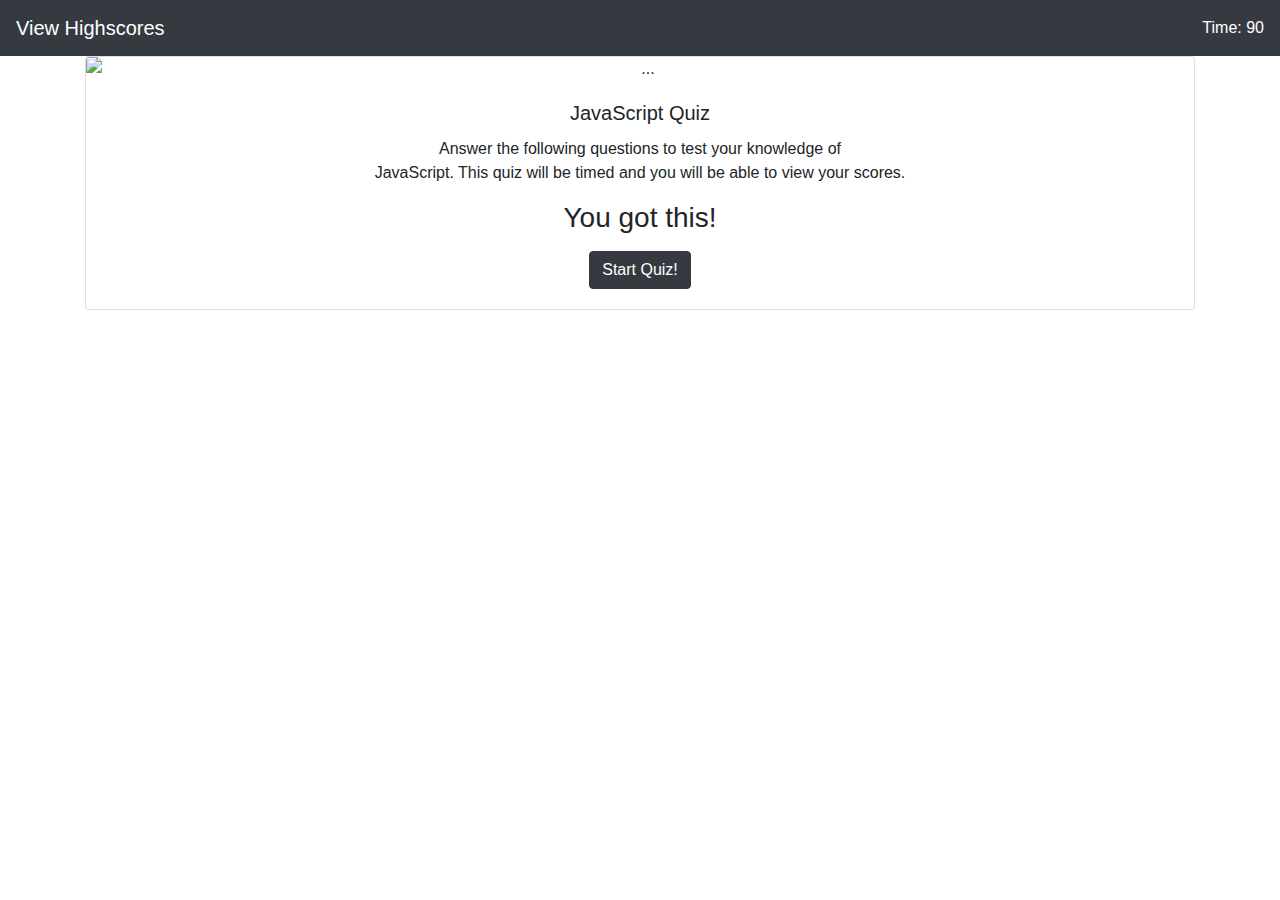
==== index.html @ b7013c5f "made some changes and added folders for questions" ====
<!DOCTYPE html>
<html lang="en">
<head>
    <meta charset="UTF-8">
    <meta name="viewport" content="width=device-width, initial-scale=1.0">
    <meta http-equiv="X-UA-Compatible" content="ie=edge">
    <title>Quiz your JS-Foo!</title>
    <link rel="stylesheet" href="/styles.css">
    <link rel="stylesheet" href="https://stackpath.bootstrapcdn.com/bootstrap/4.4.1/css/bootstrap.min.css" integrity="sha384-Vkoo8x4CGsO3+Hhxv8T/Q5PaXtkKtu6ug5TOeNV6gBiFeWPGFN9MuhOf23Q9Ifjh" crossorigin="anonymous">
    <script src="https://ajax.googleapis.com/ajax/libs/jquery/3.4.0/jquery.min.js"></script>
</head>
<body>
<header>
    <nav class="navbar navbar-dark bg-dark">
        <a class="navbar-brand" id="highscrore" href="highscores.html">View Highscores
        </a>
        <div class="time" style="color: white;" > Time: 90
        </div>
      </nav>
    </header>
<!--This is the intro to the quiz-->
    <div class="container" id="qcontainer">
        <div class="row">
            <div class="col-lg-12">
      <div class="card text-center" style="width: 100%;">
        <img src="https://encrypted-tbn0.gstatic.com/images?q=tbn:ANd9GcSE5Y6Sj2_2OWjm6f0o7_jCgvsLo28r7bYUNplCF4EWTCkLARXBAA&s" class="card-img-top" alt="...">
        <div class="card-body">
          <h5 class="card-title" style="text-align: center;">JavaScript Quiz</h5>
          <p class="card-text">Answer the following questions to test your
               knowledge of <br> JavaScript.  This quiz will be timed and you will be 
               able to view your scores. <br > <h3 style="text-align: center;"> You got this!</h3></p>
               <div>
               <a href="questions.html" class="btn btn-dark" id="start">Start Quiz!</a>
        </div>
      </div>
    </div>
</div>
</div>
</div>

 <script src="/script.js"></script>
<script src="https://code.jquery.com/jquery-3.4.1.slim.min.js" integrity="sha384-J6qa4849blE2+poT4WnyKhv5vZF5SrPo0iEjwBvKU7imGFAV0wwj1yYfoRSJoZ+n" crossorigin="anonymous"></script>
<script src="https://cdn.jsdelivr.net/npm/popper.js@1.16.0/dist/umd/popper.min.js" integrity="sha384-Q6E9RHvbIyZFJoft+2mJbHaEWldlvI9IOYy5n3zV9zzTtmI3UksdQRVvoxMfooAo" crossorigin="anonymous"></script>
<script src="https://stackpath.bootstrapcdn.com/bootstrap/4.4.1/js/bootstrap.min.js" integrity="sha384-wfSDF2E50Y2D1uUdj0O3uMBJnjuUD4Ih7YwaYd1iqfktj0Uod8GCExl3Og8ifwB6" crossorigin="anonymous"></script>
</body>
</html>
---- styles.css ----
.btn:hover {
    border-color: black;
}

.btn.correct {
    --hue: var(--hue-correct);
    color: black;
}
.btn.wrong {
    --hue: var(--hue-wrong);
}
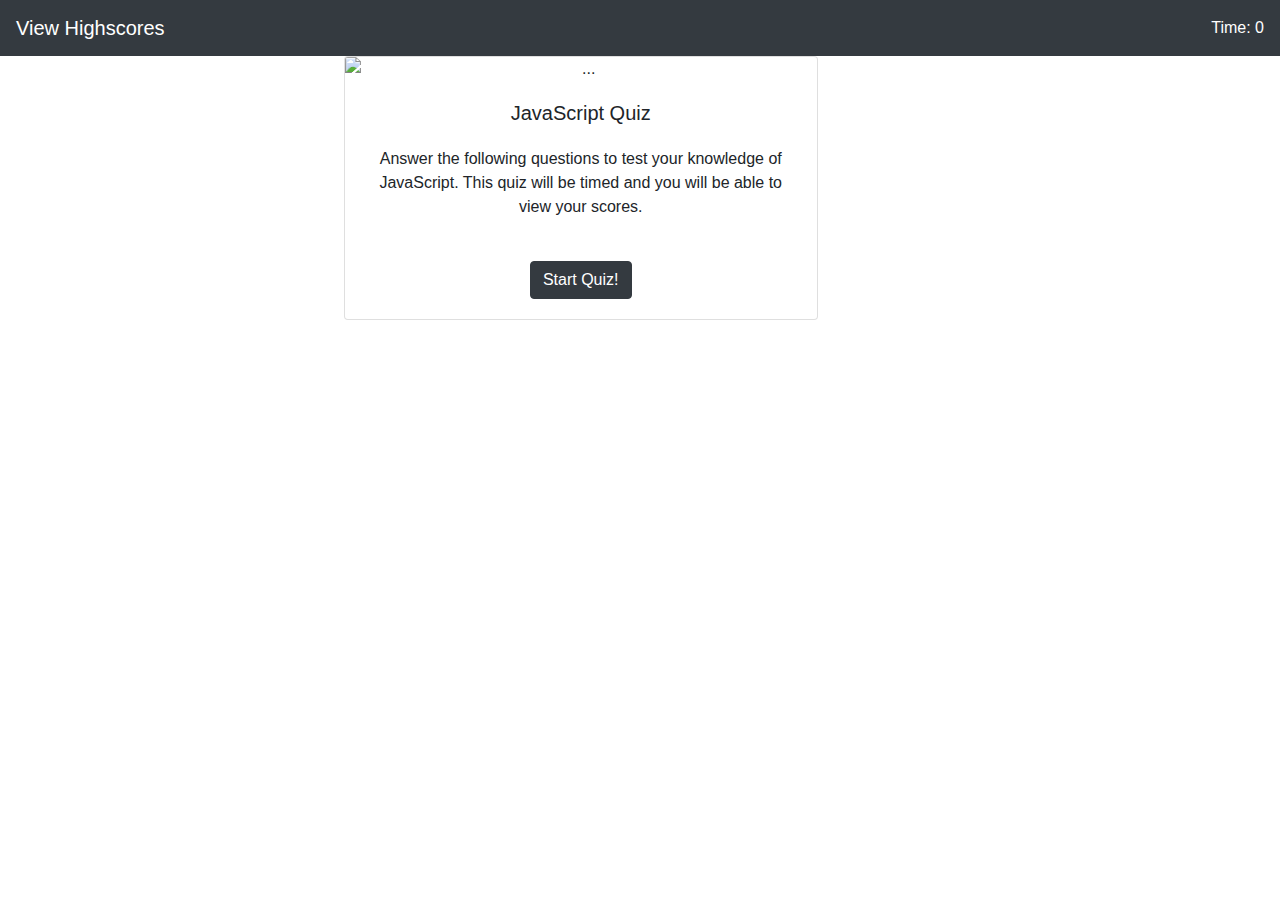
==== commit 6f2a22b9: "Why isnt this workinggit add -A" ====
--- a/index.html
+++ b/index.html
@@ -14,15 +14,15 @@
     <nav class="navbar navbar-dark bg-dark">
         <a class="navbar-brand" id="highscrore" href="highscores.html">View Highscores
         </a>
-        <div class="time" style="color: white;" > Time: 90
+        <div class="time" style="color: white;" > Time: 0
         </div>
       </nav>
     </header>
 <!--This is the intro to the quiz-->
-    <div class="container" id="qcontainer">
+    <div class="container1" id="qcontainer">
         <div class="row">
             <div class="col-lg-12">
-      <div class="card text-center" style="width: 100%;">
+      <div class="card text-center" style="width: 80%;">
         <img src="https://encrypted-tbn0.gstatic.com/images?q=tbn:ANd9GcSE5Y6Sj2_2OWjm6f0o7_jCgvsLo28r7bYUNplCF4EWTCkLARXBAA&s" class="card-img-top" alt="...">
         <div class="card-body">
           <h5 class="card-title" style="text-align: center;">JavaScript Quiz</h5>
--- a/styles.css
+++ b/styles.css
@@ -4,9 +4,170 @@
 
 .btn.correct {
     --hue: var(--hue-correct);
-    color: black;
+    color: rgb(127, 243, 127);
 }
 .btn.wrong {
     --hue: var(--hue-wrong);
+    color: red;
 }
 
+.btn {
+    border-radius: 5px;
+    padding: 5px 10px;
+}
+
+*, *::before, *::after {
+    box-sizing: border-box;
+
+}
+
+:root {
+    --hue-neutral: 200;
+    --hue-wrong: 0;
+    --hue-correct: 145;
+}
+
+.container {
+    padding :0;
+    margin: 0;
+    display: flex;
+    width: 80vw;
+    height:30vh;
+    justify-content: center;
+    align-items: center;
+}
+
+
+.container {
+    background-color: aliceblue;
+    border-radius: 5px;
+    padding: 10px;
+    box-shadow: 0 0 10px 2px;
+}
+.btn-grid{
+    display: grid;
+    grid-template-columns: repeat(2, auto);
+    gap:10px;
+    margin: 20px 0;
+}
+.next-btn {
+    font-size: 1.5rem;
+    font-weight: bold;
+    padding: 10px 20px;
+}
+.controls {
+    display: flex;
+    justify-content: center;
+    align-items: center;
+}
+
+.container1 {
+    display: flex;
+    justify-content: center;
+    flex-direction: row;
+  }
+
+  .main {
+    background-color: white;
+    margin: 0 auto;
+    width: 60%;
+    margin-top: 30px;
+    padding: 30px;
+    box-shadow: 0 0 20px 0 rgba(0, 0, 0, 0.2), 0 5px 5px 0 rgba(0, 0, 0, 0.24);
+  }
+
+  span {
+    float: left;
+  }
+
+  p {
+    padding: 10px 10px 0;
+  }
+  
+  /*Form area width*/
+  .form-area, ul {
+    margin: 20px auto;
+    max-width: 550px;
+  }
+  
+  /*formatting answers*/
+  li {
+    list-style-type: none;
+    text-align: left;
+    background-color: transparent;
+    margin: 10px 5px;
+    padding: 5px 10px;
+    border: 1px solid lightgray;
+    font-weight: normal;
+  }
+  
+  li:hover {
+    background: #ECEEF0;
+  }
+  
+  /*Change effect of question when the questions is selected*/
+  .selected, .selected:hover {
+    background: #FFDEAD;
+  }
+  
+  /*change correct answer background*/
+  .correct, .correct:hover {
+    background: #9ACD32;
+    color: white;
+  }
+  
+  /*change wrong answer background*/
+  .wrong, .wrong:hover {
+    background: #db3c3c;
+    color: white;
+  }
+
+  .next {
+    background: #fa994a;
+    min-width: 120px;
+  }
+  
+  .next:hover, .next:active, .next:focus {
+    background: #e38a42;
+  }
+  
+  .circle{
+    position: relative;
+    margin: 0 auto;
+    width: 200px;
+    height: 200px;
+    background: #bdc3c7;
+    -webkit-border-radius: 100px;
+    -moz-border-radius: 100px;
+    border-radius: 100px;
+    overflow: hidden;
+  }
+  
+  .fill{
+    position: absolute;
+    bottom: 0;
+    width: 100%;
+    height: 80%;
+    background: #31a2ac;
+  }
+  
+  h3 {
+    position: absolute;
+    width: 100%;
+    top: 60px;
+    text-align: center;
+    font-family: Arial, sans-serif;
+    color: #fff;
+    font-size: 40pt;
+    line-height: 0;
+    font-weight: normal;
+  }
+  
+  .circle p {
+    margin: 400px;
+  }
+  
+
+
+
+
